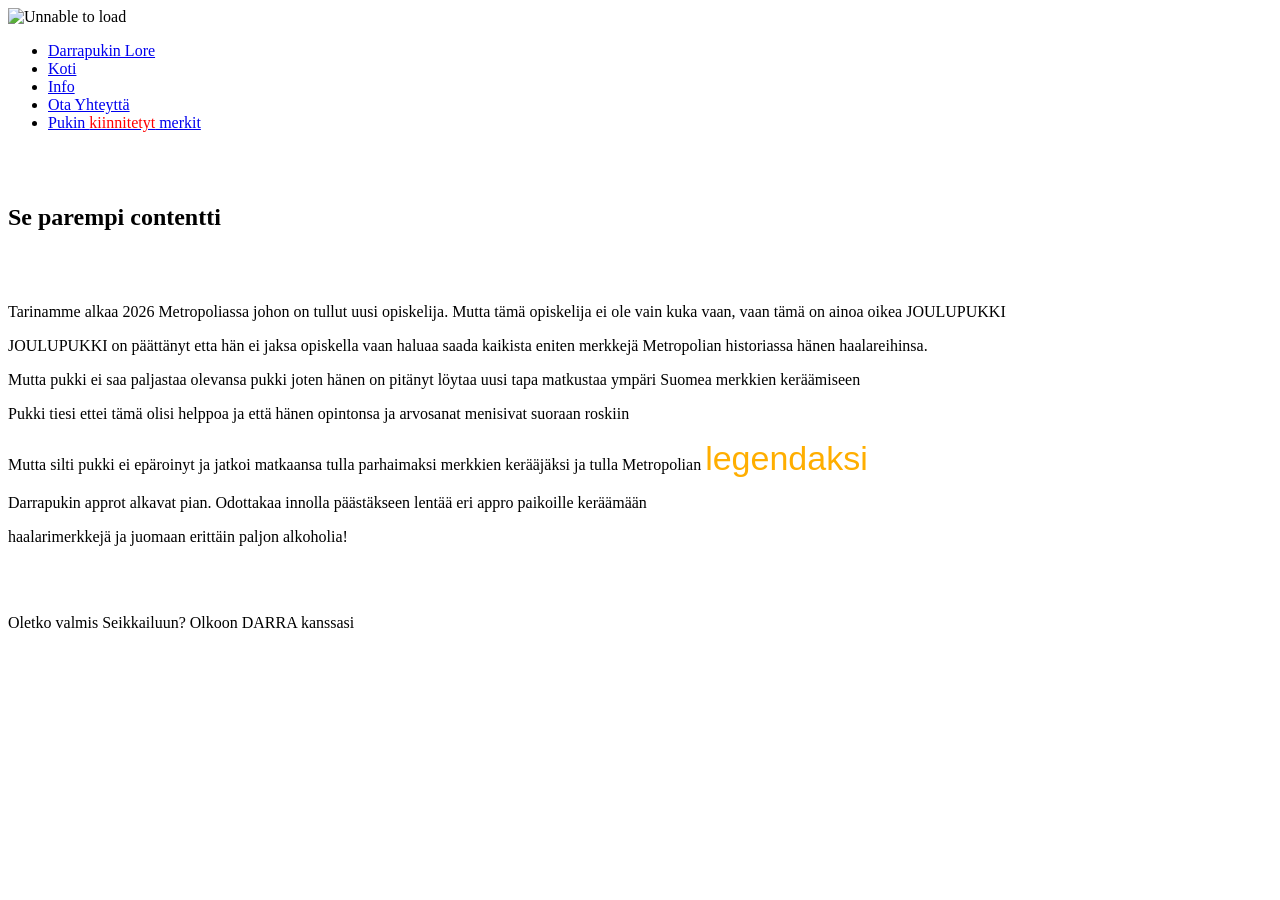
==== Lore.html @ 928e97ba "Add files via upload" ====
<!doctype html>
<html>
<head>
<meta charset="utf-8">
<title>Darrapukin Lore</title>
  <link rel="icon" href="./media/Darrapukki_logo_2.png">
  <link rel="stylesheet" href="./css/lore.css" type="text/css"/>
  <link rel="stylesheet" href="./assets/css/response.css" type="text/css"/>
  <link rel="stylesheet" href="./assets/css/background.css" type="text/css"/>
</head>

<body>


<header>
  <div class="nav-inner">
    <div class="logo">
      <div class="logo-icon"></div>
        <img src="./media/Darrapukki_logo_2.png" alt="Unnable to load" style="width:200px;height:100px;">
    </div>
      <nav>
        <ul>
          <li><a class="active" href="Lore.html">Darrapukin Lore</a></li>
          <li><a href="Koti.html">Koti</a></li>
          <li><a href="Info.html">Info</a></li>
          <li><a href="Otayhteyttahtml">Ota Yhteyttä</a></li>
          <li><a href="Pukinmerkit.html">Pukin <span style="color: red"> kiinnitetyt</span> merkit</a></li>
        </ul>
      </nav>
    </div>
</header>
<!---
<ul>
  <li><a class="active" href="Lore.html">Darrapukin Lore</a></li>
  <li><a href="Koti.html">Koti</a></li>
  <li><a href="Info.html">Info</a></li>
  <li><a href="Otayhteyttahtml">Ota Yhteyttä</a></li>
  <li><a href="Pukinmerkit.html">Pukin <span style="color: red"> kiinnitetyt</span> merkit</a></li>
</ul>
--->
<br>
</br>


<article>
  
  <h1>Se parempi contentti</h1>
  
    <br>
      </br>
    <p>Tarinamme alkaa 2026 Metropoliassa johon on tullut uusi opiskelija. Mutta tämä opiskelija ei ole vain kuka vaan, vaan tämä on ainoa oikea JOULUPUKKI</p>
    <p>JOULUPUKKI on päättänyt etta hän ei jaksa opiskella vaan haluaa saada kaikista eniten merkkejä Metropolian historiassa hänen haalareihinsa.</p>
    <p>Mutta pukki ei saa paljastaa olevansa pukki joten hänen on pitänyt löytaa uusi tapa matkustaa ympäri Suomea merkkien keräämiseen</p>
    <p>Pukki tiesi ettei tämä olisi helppoa ja että hänen opintonsa ja arvosanat menisivat suoraan roskiin</p>
    <p>Mutta silti pukki ei epäroinyt ja jatkoi matkaansa tulla parhaimaksi merkkien kerääjäksi ja tulla Metropolian <span style="color: rgb(255, 174, 0); font-family: 'Newborough', Regular, sans-serif; font-size: 34px;"> legendaksi</span></p>
                
    <p>Darrapukin approt alkavat pian. Odottakaa innolla päästäkseen lentää eri appro paikoille keräämään</p>
    <p>haalarimerkkejä ja juomaan erittäin paljon alkoholia!</p>

    <br>
      </br>
    <p>Oletko valmis Seikkailuun? Olkoon DARRA kanssasi</p>

</article>
 
</body>
</html>
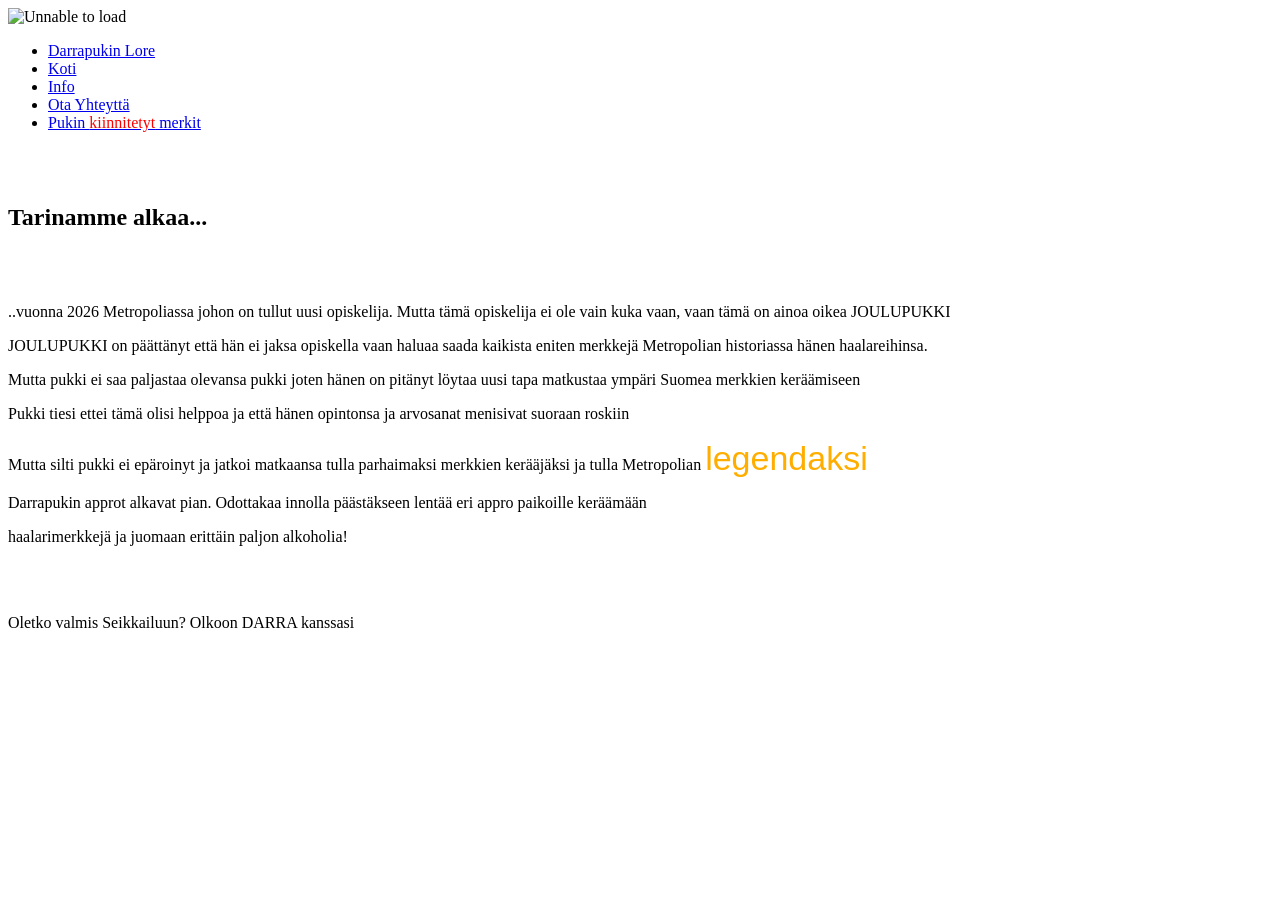
==== commit ae5146dc: "Add files via upload Toka vika ennen palautusta. Ehkä." ====
--- a/Lore.html
+++ b/Lore.html
@@ -5,8 +5,6 @@
 <title>Darrapukin Lore</title>
   <link rel="icon" href="./media/Darrapukki_logo_2.png">
   <link rel="stylesheet" href="./css/lore.css" type="text/css"/>
-  <link rel="stylesheet" href="./assets/css/response.css" type="text/css"/>
-  <link rel="stylesheet" href="./assets/css/background.css" type="text/css"/>
 </head>
 
 <body>
@@ -23,7 +21,7 @@
           <li><a class="active" href="Lore.html">Darrapukin Lore</a></li>
           <li><a href="Koti.html">Koti</a></li>
           <li><a href="Info.html">Info</a></li>
-          <li><a href="Otayhteyttahtml">Ota Yhteyttä</a></li>
+          <li><a href="Otayhteytta.html">Ota Yhteyttä</a></li>
           <li><a href="Pukinmerkit.html">Pukin <span style="color: red"> kiinnitetyt</span> merkit</a></li>
         </ul>
       </nav>
@@ -44,12 +42,12 @@
 
 <article>
   
-  <h1>Se parempi contentti</h1>
+  <h1>Tarinamme alkaa...</h1>
   
     <br>
       </br>
-    <p>Tarinamme alkaa 2026 Metropoliassa johon on tullut uusi opiskelija. Mutta tämä opiskelija ei ole vain kuka vaan, vaan tämä on ainoa oikea JOULUPUKKI</p>
-    <p>JOULUPUKKI on päättänyt etta hän ei jaksa opiskella vaan haluaa saada kaikista eniten merkkejä Metropolian historiassa hänen haalareihinsa.</p>
+    <p>..vuonna 2026 Metropoliassa johon on tullut uusi opiskelija. Mutta tämä opiskelija ei ole vain kuka vaan, vaan tämä on ainoa oikea JOULUPUKKI</p>
+    <p>JOULUPUKKI on päättänyt että hän ei jaksa opiskella vaan haluaa saada kaikista eniten merkkejä Metropolian historiassa hänen haalareihinsa.</p>
     <p>Mutta pukki ei saa paljastaa olevansa pukki joten hänen on pitänyt löytaa uusi tapa matkustaa ympäri Suomea merkkien keräämiseen</p>
     <p>Pukki tiesi ettei tämä olisi helppoa ja että hänen opintonsa ja arvosanat menisivat suoraan roskiin</p>
     <p>Mutta silti pukki ei epäroinyt ja jatkoi matkaansa tulla parhaimaksi merkkien kerääjäksi ja tulla Metropolian <span style="color: rgb(255, 174, 0); font-family: 'Newborough', Regular, sans-serif; font-size: 34px;"> legendaksi</span></p>
